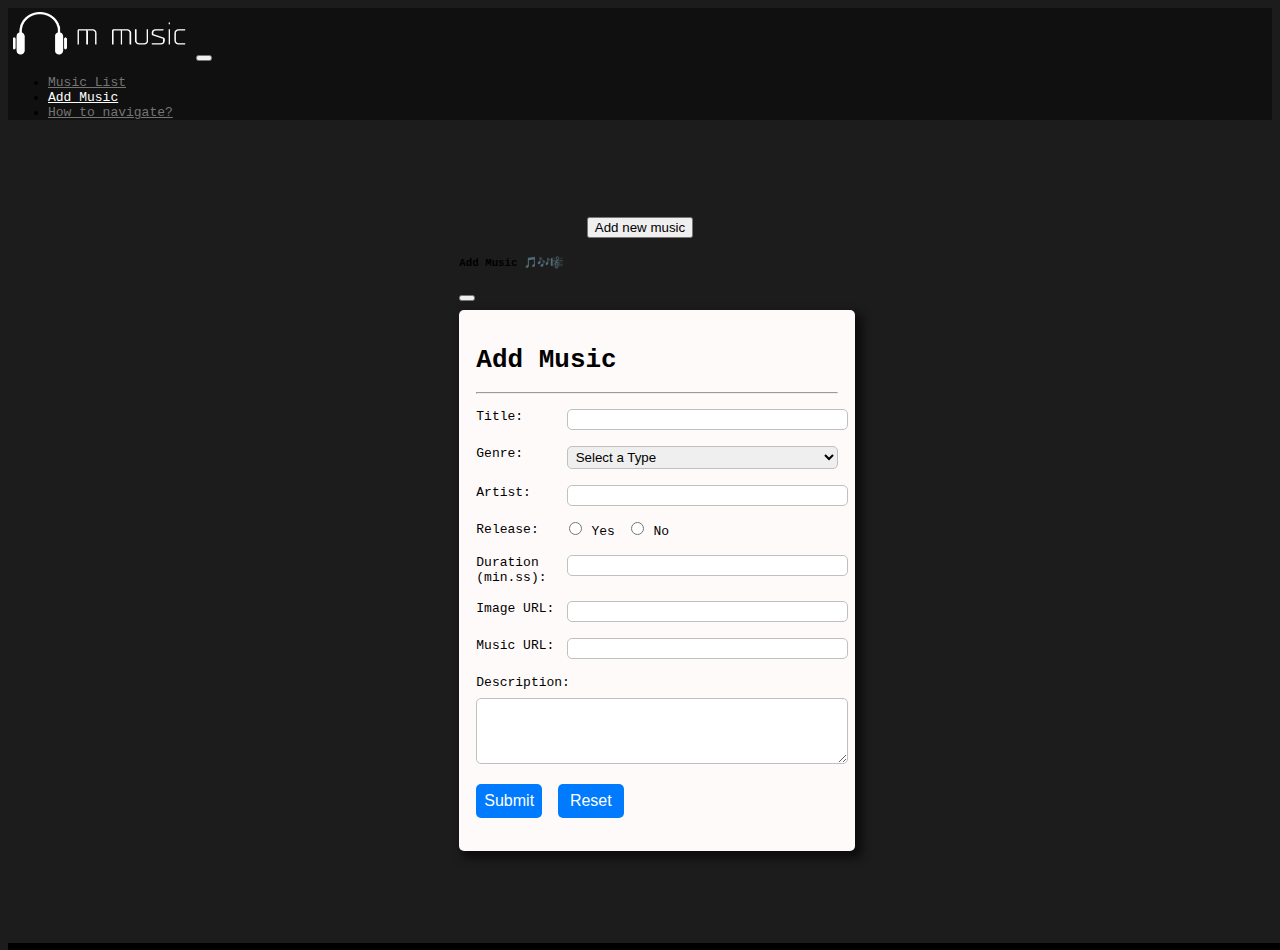
==== addMusic.html @ f0fbd0c2 "Add bass addMusic.html & refactor CSS" ====
<!DOCTYPE html>
<html lang="en">
  <head>
    <meta charset="UTF-8" />
    <meta http-equiv="X-UA-Compatible" content="IE=edge" />
    <meta name="viewport" content="width=device-width, initial-scale=1.0" />

    <!-- Add favicon & change title of document here -->
    <title>M Music | Add Music</title>
    <link rel="icon" href="./img/favicon.svg" sizes="32x32" type="image/svg" />

    <!--Author defined stylesheets (my external CSS stylesheets)-->
    <link rel="stylesheet" href="css/common.css" />
    <link rel="stylesheet" href="css/addMusic.css" />

    <!-- Bootstrap CSS & JS files will be delivered via CDN, using Bootstrap for components such as Navbar & Modal -->
    <link
      href="https://cdn.jsdelivr.net/npm/bootstrap@5.1.3/dist/css/bootstrap.min.css"
      rel="stylesheet"
      integrity="sha384-1BmE4kWBq78iYhFldvKuhfTAU6auU8tT94WrHftjDbrCEXSU1oBoqyl2QvZ6jIW3"
      crossorigin="anonymous"
    />
    <script
      src="https://cdn.jsdelivr.net/npm/bootstrap@5.1.3/dist/js/bootstrap.bundle.min.js"
      integrity="sha384-ka7Sk0Gln4gmtz2MlQnikT1wXgYsOg+OMhuP+IlRH9sENBO0LRn5q+8nbTov4+1p"
      crossorigin="anonymous"
    ></script>

    <!-- a) jQuery source code file & b) jQuery validation and JS validation scripts, c) Additional scripts will be added here -->
    <script type="text/javascript" src="js/jquery-3.6.0.min.js"></script>
    <script type="text/javascript" src="js/jQueryValidation.js"></script>
    <script type="text/javascript" src="js/jsValidation.js"></script>
    <script type="text/javascript" src="js/addEventListeners.js"></script>
  </head>
  <body>
    <!-- Bootstrap Navigation Bar, class py-0 reduces the original navbar height based on Bootstrap's documentation -->
    <nav class="navbar navbar-expand-lg navbar-dark py-0">
      <div class="container-fluid">
        <!-- A section in the Bootstrap navbar to insert company logo -->
        <a class="navbar-brand" href="index.html"
          ><img src="./img/logo.png" alt="Company logo" id="companyLogo"
        /></a>

        <!-- Bootstrap hamburger button (only appear in phone view, it will disappear in desktop view)-->
        <button
          class="navbar-toggler"
          type="button"
          data-bs-toggle="collapse"
          data-bs-target="#navbarSupportedContent"
          aria-controls="navbarSupportedContent"
          aria-expanded="false"
          aria-label="Toggle navigation"
        >
          <span class="navbar-toggler-icon"></span>
        </button>

        <!-- Content in the Bootstrap Nav Bar for mobile/desktop view -->
        <div class="collapse navbar-collapse" id="navbarSupportedContent">
          <ul class="navbar-nav ms-auto mb-2 mb-lg-0">
            <li class="nav-item">
              <a class="nav-link" href="index.html">Music List</a>
            </li>
            <li class="nav-item">
              <a
                class="nav-link makeWhite"
                aria-current="page"
                href="addMusic.html"
                >Add Music</a
              >
            </li>
            <li class="nav-item">
              <a class="nav-link" aria-current="page" href="navigation.html"
                >How to navigate?</a
              >
            </li>
          </ul>
        </div>
      </div>
    </nav>

    <!-- Bootstrap Modal component, consisting on the a) Button (to trigger modal) & b) Modal itself -->
    <div class="center-div">
      <!-- Button trigger modal -->
      <button
        type="button"
        class="btn btn-light"
        data-bs-toggle="modal"
        data-bs-target="#staticBackdrop"
        id="addNewMusicBtn"
      >
        Add new music
      </button>

      <!-- Modal containing the 'Add Music' form inside it -->
      <div
        class="modal fade"
        id="staticBackdrop"
        data-bs-backdrop="static"
        data-bs-keyboard="false"
        tabindex="-1"
        aria-labelledby="staticBackdropLabel"
        aria-hidden="true"
      >
        <div class="modal-dialog modal-dialog-centered modal-dialog-scrollable">
          <div class="modal-content">
            <div class="modal-header">
              <h5 class="modal-title" id="staticBackdropLabel">
                Add Music 🎵🎶🎼
              </h5>
              <button
                type="button"
                class="btn-close"
                data-bs-dismiss="modal"
                aria-label="Close"
              ></button>
            </div>
            <div class="modal-body">
              <!-- Insert my Add Music Form inside the modal body -->
              <div id="addMusicFormDiv">
                <div>
                  <h1>Add Music</h1>
                  <hr />
                </div>
                <!-- Github pages does not support POST request in forms, hence change to GET request FYI -->
                <!-- Refer to: https://stackoverflow.com/questions/67921950/why-does-it-show-error-405-not-allowed-using-github-pages for more info-->
                <form action="process.html" method="GET" id="addMusicForm">
                  <div id="formFirstDiv">
                    <div class="individualDiv">
                      <div id="div_left">
                        <p>Title:</p>
                      </div>
                      <div id="div_right">
                        <p>
                          <input
                            type="text"
                            id="musicName"
                            name="musicName"
                            maxlength="100"
                          />
                        </p>
                      </div>
                    </div>
                    <div class="individualDiv">
                      <div id="div_left">
                        <p>Genre:</p>
                      </div>
                      <div id="div_right">
                        <p>
                          <select id="musicType" name="musicType">
                            <!--
                              a) The first three option tags are not invalid options.
                                - The first option tag, if selected, will show 'Genre of music is required.' error
                                - While the second and third option tag(s), if selected, will show 'Genre must be a valid music genre during submission.' error
                              b) There are only FOUR valid music types - they are "Classical", "Funk", "Rock", and "Pop".
                            -->
                            <option value="">Select a Type</option>
                            <option value="invalid">Invalid music type</option>
                            <option value="invalid">City Hall</option>
                            <option value="Classical">Classical</option>
                            <option value="Funk">Funk</option>
                            <option value="Rock">Rock</option>
                            <option value="Pop">Pop</option>
                          </select>
                        </p>
                      </div>
                    </div>
                    <div class="individualDiv">
                      <div id="div_left">
                        <p>Artist:</p>
                      </div>
                      <div id="div_right">
                        <p>
                          <input
                            type="text"
                            id="musicArtist"
                            name="musicArtist"
                            maxlength="100"
                          />
                        </p>
                      </div>
                    </div>
                    <div class="individualDiv">
                      <div id="div_left">
                        <p>Release:</p>
                      </div>
                      <div id="div_right">
                        <p id="releaseField">
                          <input
                            type="radio"
                            id="musicRelease_Yes"
                            name="musicRelease"
                            value="yes"
                          />
                          <label for="musicRelease_Yes">Yes</label>
                          <input
                            type="radio"
                            id="musicRelease_No"
                            name="musicRelease"
                            value="no"
                          />
                          <label for="musicRelease_No">No</label>
                        </p>
                      </div>
                    </div>
                    <div class="individualDiv">
                      <div id="div_left">
                        <p>Duration (min.ss):</p>
                      </div>
                      <div id="div_right">
                        <p>
                          <input
                            type="text"
                            id="musicDuration"
                            name="musicDuration"
                            maxlength="10"
                          />
                        </p>
                      </div>
                    </div>
                    <div class="individualDiv">
                      <div id="div_left">
                        <p>Image URL:</p>
                      </div>
                      <div id="div_right">
                        <p>
                          <input
                            type="text"
                            id="musicImageURL"
                            name="musicImageURL"
                          />
                        </p>
                      </div>
                    </div>
                    <div class="individualDiv">
                      <div id="div_left">
                        <p>Music URL:</p>
                      </div>
                      <div id="div_right">
                        <p>
                          <input type="text" id="musicURL" name="musicURL" />
                        </p>
                      </div>
                    </div>
                  </div>
                  <div id="formSecondDiv">
                    <p>Description:</p>
                    <textarea
                      id="musicDescription"
                      name="musicDescription"
                      rows="4"
                      maxlength="250"
                    ></textarea>
                    <div id="numberOfCharacters"></div>
                    <input
                      type="submit"
                      id="btnSubmit"
                      class="button"
                      onclick="validateMusicDetails(event);"
                    />
                    <input type="reset" id="btnReset" class="button" />
                  </div>
                </form>
                <div id="divMessage"></div>
              </div>
            </div>
          </div>
        </div>
      </div>
    </div>

    <!-- Footer -->
    <footer>
      © 2022
      <a
        href="https://github.com/melvincwng"
        target="_blank"
        rel="noopener noreferrer"
        id="footerLink"
      >
        &nbsp;Melvin Ng</a
      >
    </footer>
  </body>
</html>
---- css/common.css ----
/* Common CSS across all pages */
body {
  background-color: #1c1c1c !important;
  font-family: monospace !important;
}

.navbar {
  background-color: #101010 !important;
}

#companyLogo {
  width: 180px;
  height: 50px;
}

.nav-link {
  color: #747474 !important;
  font-family: monospace;
}

.nav-link:hover {
  color: white !important;
}

.nav-link:focus {
  color: white !important;
}

.nav-link:active {
  color: white !important;
}

.makeWhite {
  color: white !important;
}

footer {
  text-align: center;
  font-size: 12px;
  color: white;
  word-wrap: break-word;
  width: 100%;
  height: 29px;
  position: fixed;
  background-color: black;
  display: flex;
  justify-content: center;
  align-items: center;
}

#footerLink {
  color: white;
  text-decoration: none;
}

/* Fix mobile responsiveness in super small phone sizes */
@media screen and (max-width: 276px) {
  #companyLogo {
    width: 50vw;
    height: 15vw;
  }
}
---- css/addMusic.css ----
/* 
  addMusic.html CSS
  Navbar based on developer console is 61px in height, footer is 29px
  Hence when providing a height so that "align-items: center" can work, need to factor in the 90px 
*/

.center-div {
  display: flex;
  flex-direction: column;
  justify-content: center;
  height: calc(100vh - 90px);
  align-items: center;
}

#addNewMusicBtn:hover {
  background-color: lightgray;
}

#addNewMusicBtn:focus {
  box-shadow: none;
}

#addMusicFormDiv {
  background-color: snow;
  border: 1px solid transparent;
  border-radius: 5px;
  padding: 16px;
  width: 100%;
  margin: auto;
  margin-top: 8px;
  margin-bottom: 8px;
  box-shadow: 5px 5px 10px 2px rgba(0, 0, 0, 0.6);
}

#addMusicForm {
  display: flex;
  flex-direction: column;
}

.individualDiv {
  display: flex;
}

#div_left {
  width: 25%;
}

#div_right {
  width: 75%;
}

p {
  margin-top: 8px;
  margin-bottom: 8px;
}

textarea {
  width: 97.5%;
  margin-bottom: 8px;
  resize: vertical;
}

input,
select,
textarea {
  padding: 2px 4px;
  border: 1px solid silver;
  border-radius: 5px;
}

input[type="radio"] {
  margin: 0px 2px;
}

input[type="text"],
select,
textarea {
  width: 100%;
}

label {
  margin-right: 6px;
}

.button {
  background-color: #007bff;
  color: white;
  padding: 0.5em;
  border-radius: 5px;
  -moz-border-radius: 5px;
  -webkit-border-radius: 5px;
  font-size: 16px;
  text-decoration: none;
  border: none;
}

.button:hover {
  border: none;
  background: #6610f2;
  cursor: pointer;
}

#btnReset {
  width: 65.8px;
  margin-left: 8px;
}

#btnSubmit,
#btnReset {
  margin-top: 8px;
}

#maxCharactersLimitReached {
  color: red;
}

#divMessage {
  margin-top: 16px;
  color: red;
}

/* Mobile responsiveness CSS  */
@media screen and (max-width: 768px) {
  #addMusicFormDiv {
    width: 100%;
  }
}

/* Adjust mobile responsiveness/view of Add Music Form in small phones <= 320px in width - e.g. iphone 4 & smaller */
@media screen and (max-width: 320px) {
  .individualDiv {
    flex-direction: column;
  }

  p {
    margin-bottom: 8px !important;
  }

  #div_left,
  #div_right {
    width: 100%;
  }
}
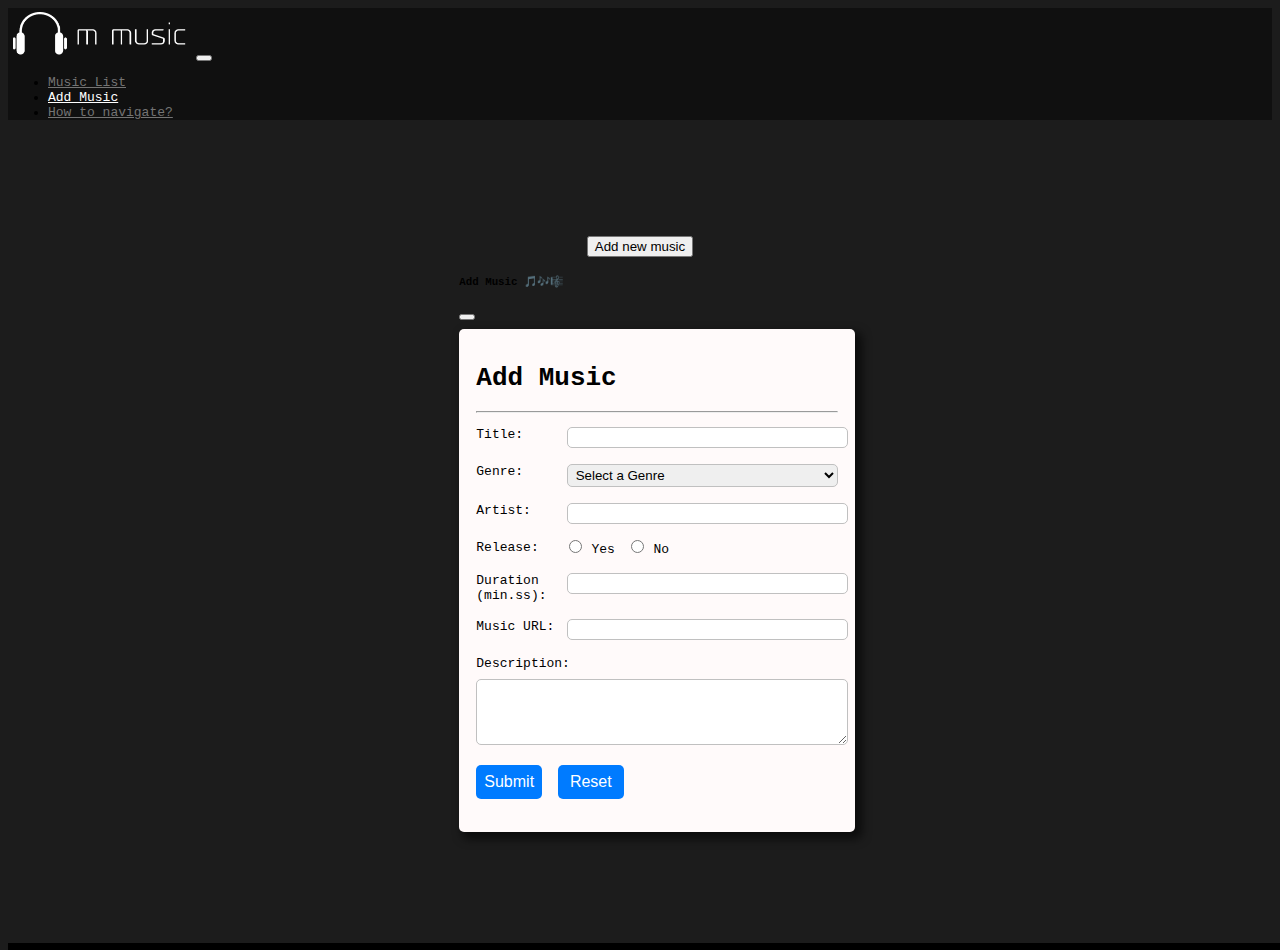
==== commit 868ecfed: "Add addMusic.html page" ====
--- a/addMusic.html
+++ b/addMusic.html
@@ -26,11 +26,11 @@
       crossorigin="anonymous"
     ></script>
 
-    <!-- a) jQuery source code file & b) jQuery validation and JS validation scripts, c) Additional scripts will be added here -->
+    <!-- a) JS validation script & b) jQuery source code file & jQuery validation script, c) Additional scripts will be added here -->
+    <script type="text/javascript" src="js/jsValidation.js"></script>
     <script type="text/javascript" src="js/jquery-3.6.0.min.js"></script>
     <script type="text/javascript" src="js/jQueryValidation.js"></script>
-    <script type="text/javascript" src="js/jsValidation.js"></script>
-    <script type="text/javascript" src="js/addEventListeners.js"></script>
+    <script type="text/javascript" src="js/removeErrorMessages.js"></script>
   </head>
   <body>
     <!-- Bootstrap Navigation Bar, class py-0 reduces the original navbar height based on Bootstrap's documentation -->
@@ -133,8 +133,8 @@
                         <p>
                           <input
                             type="text"
-                            id="musicName"
-                            name="musicName"
+                            id="musicTitle"
+                            name="musicTitle"
                             maxlength="100"
                           />
                         </p>
@@ -146,14 +146,14 @@
                       </div>
                       <div id="div_right">
                         <p>
-                          <select id="musicType" name="musicType">
+                          <select id="musicGenre" name="musicGenre">
                             <!--
                               a) The first three option tags are not invalid options.
                                 - The first option tag, if selected, will show 'Genre of music is required.' error
                                 - While the second and third option tag(s), if selected, will show 'Genre must be a valid music genre during submission.' error
                               b) There are only FOUR valid music types - they are "Classical", "Funk", "Rock", and "Pop".
                             -->
-                            <option value="">Select a Type</option>
+                            <option value="">Select a Genre</option>
                             <option value="invalid">Invalid music type</option>
                             <option value="invalid">City Hall</option>
                             <option value="Classical">Classical</option>
@@ -213,20 +213,6 @@
                             id="musicDuration"
                             name="musicDuration"
                             maxlength="10"
-                          />
-                        </p>
-                      </div>
-                    </div>
-                    <div class="individualDiv">
-                      <div id="div_left">
-                        <p>Image URL:</p>
-                      </div>
-                      <div id="div_right">
-                        <p>
-                          <input
-                            type="text"
-                            id="musicImageURL"
-                            name="musicImageURL"
                           />
                         </p>
                       </div>
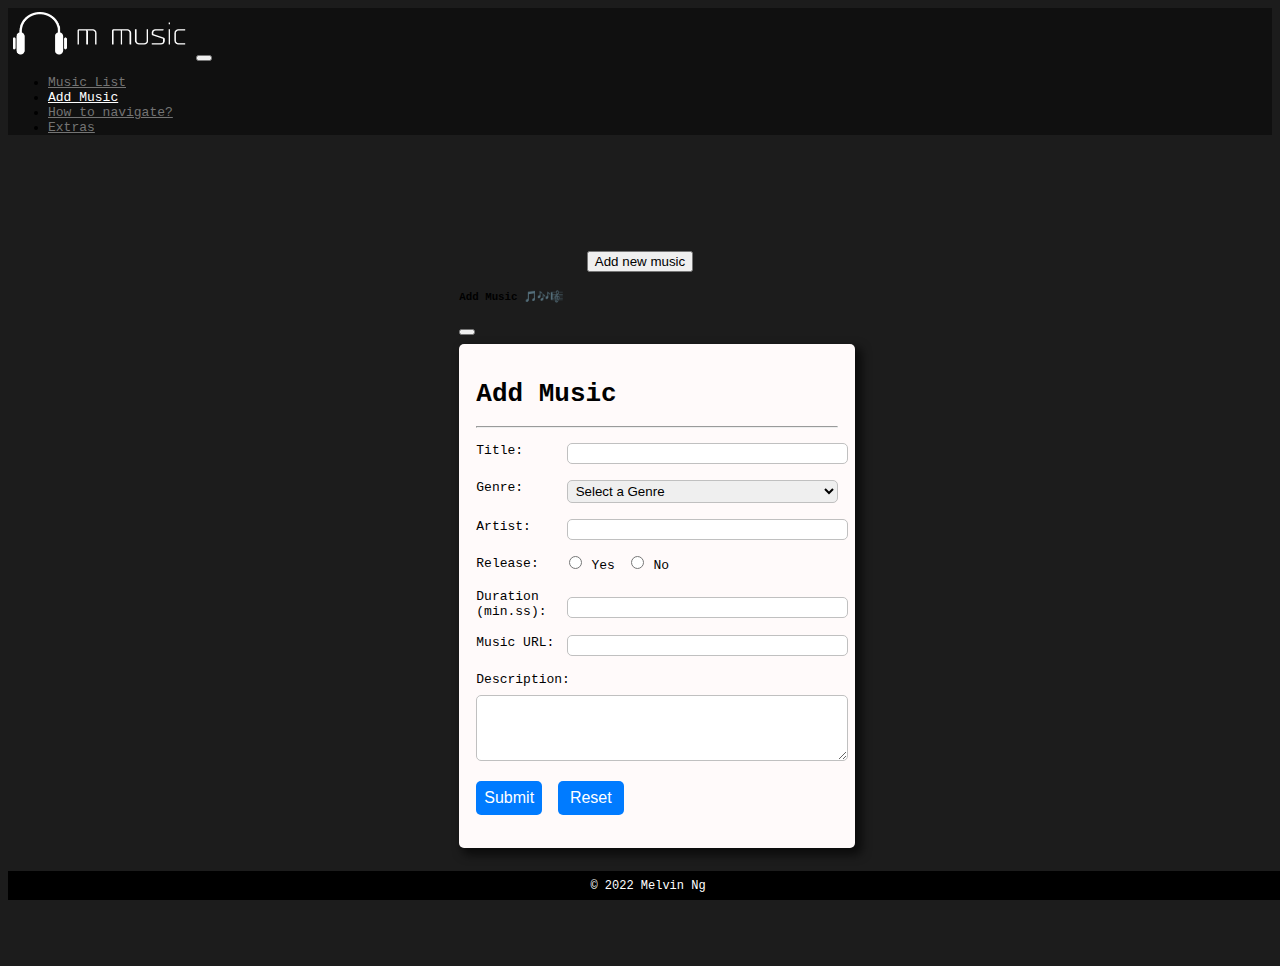
==== commit 07f9e20d: "AddExtras tab" ====
--- a/addMusic.html
+++ b/addMusic.html
@@ -71,6 +71,14 @@
             <li class="nav-item">
               <a class="nav-link" aria-current="page" href="navigation.html"
                 >How to navigate?</a
+              >
+            </li>
+            <li class="nav-item">
+              <a
+                class="nav-link"
+                aria-current="page"
+                href="https://melvincwng.github.io/m-music-2.0"
+                >Extras</a
               >
             </li>
           </ul>
--- a/css/common.css
+++ b/css/common.css
@@ -34,15 +34,21 @@
   color: white !important;
 }
 
+/* 
+  'bottom: 0px' very important for fixed footer
+  If never put that, the footer would not appear...
+  Reference: https://stackoverflow.com/questions/15960290/css-footer-not-displaying-at-the-bottom-of-the-page 
+*/
 footer {
-  text-align: center;
-  font-size: 12px;
-  color: white;
-  word-wrap: break-word;
+  position: fixed;
+  bottom: 0px;
   width: 100%;
   height: 29px;
-  position: fixed;
   background-color: black;
+  color: white;
+  font-size: 12px;
+  text-align: center;
+  word-wrap: break-word;
   display: flex;
   justify-content: center;
   align-items: center;
--- a/css/addMusic.css
+++ b/css/addMusic.css
@@ -1,14 +1,14 @@
 /* 
   addMusic.html CSS
   Navbar based on developer console is 61px in height, footer is 29px
-  Hence when providing a height so that "align-items: center" can work, need to factor in the 90px 
+  Hence when providing a height so that "align-items: center" can work, need to factor in the 89px 
 */
 
 .center-div {
   display: flex;
   flex-direction: column;
   justify-content: center;
-  height: calc(100vh - 90px);
+  height: calc(100vh - 89px);
   align-items: center;
 }
 
@@ -35,6 +35,10 @@
 #addMusicForm {
   display: flex;
   flex-direction: column;
+}
+
+#musicDuration {
+  margin-top: 0.5rem;
 }
 
 .individualDiv {
@@ -127,9 +131,13 @@
 }
 
 /* Adjust mobile responsiveness/view of Add Music Form in small phones <= 320px in width - e.g. iphone 4 & smaller */
-@media screen and (max-width: 320px) {
+@media screen and (max-width: 360px) {
   .individualDiv {
     flex-direction: column;
+  }
+
+  #musicDuration {
+    margin-top: 0;
   }
 
   p {
